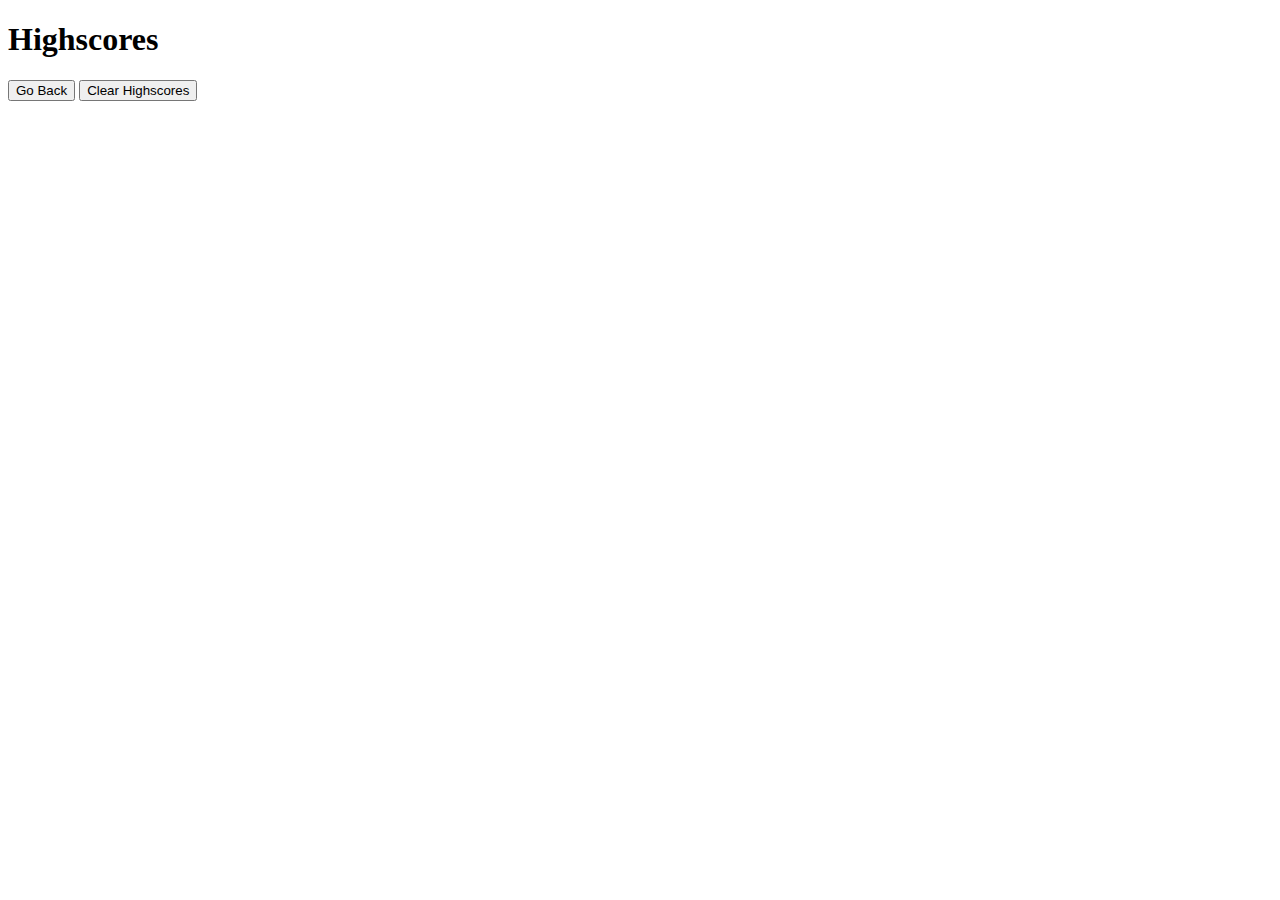
==== assets/pages/highscores.html @ 1eea2438 "starter code and quiz questions" ====
<!DOCTYPE html>
<html lang="en">
  <head>
    <meta charset="UTF-8" />
    <meta name="viewport" content="width=device-width, initial-scale=1.0" />
    <meta http-equiv="X-UA-Compatible" content="ie=edge" />
    <title>Highscores</title>

    <link rel="stylesheet" href="./assets/css/styles.css" />
  </head>

  <body>
    <div class="wrapper">
      <h1>Highscores</h1>
      <ol id="highscores"></ol>

      <a href="index.html"><button>Go Back</button></a>
      <button id="clear">Clear Highscores</button>
    </div>

    <script src="./assets/js/scores.js"></script>
  </body>
</html>
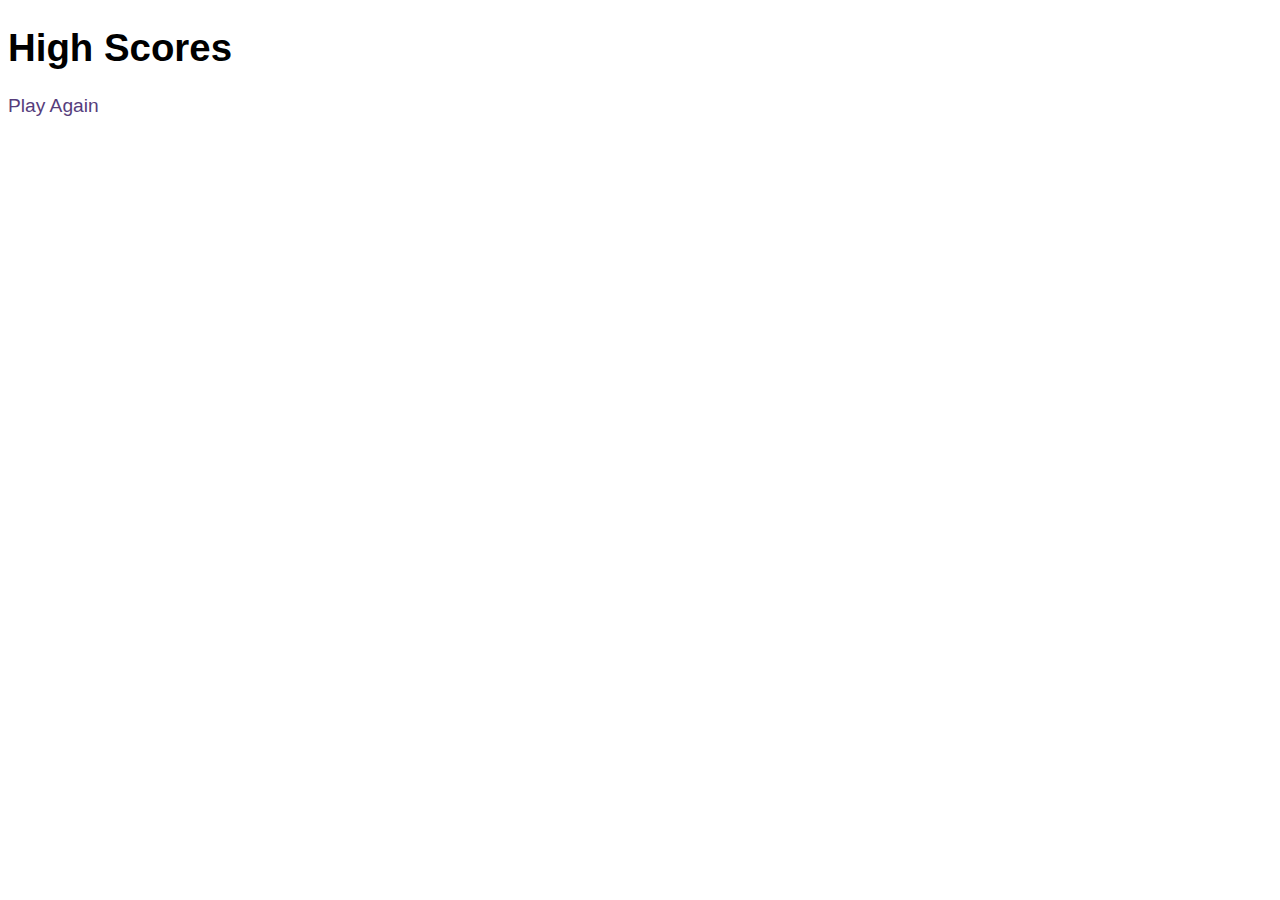
==== commit b356f4f4: "replaced relative path with URL" ====
--- a/assets/pages/highscores.html
+++ b/assets/pages/highscores.html
@@ -1,23 +1,44 @@
 <!DOCTYPE html>
 <html lang="en">
-  <head>
-    <meta charset="UTF-8" />
-    <meta name="viewport" content="width=device-width, initial-scale=1.0" />
-    <meta http-equiv="X-UA-Compatible" content="ie=edge" />
-    <title>Highscores</title>
+<head>
+  <meta charset="UTF-8">
+  <meta name="viewport" content="width=device-width, initial-scale=1.0">
+  <title>High Scores</title>
 
-    <link rel="stylesheet" href="./assets/css/styles.css" />
-  </head>
 
-  <body>
-    <div class="wrapper">
-      <h1>Highscores</h1>
-      <ol id="highscores"></ol>
+  <link rel="stylesheet" href="../css/styles.css" />
+</head>
+<body>
 
-      <a href="index.html"><button>Go Back</button></a>
-      <button id="clear">Clear Highscores</button>
-    </div>
+  <h1>High Scores</h1>
 
-    <script src="./assets/js/scores.js"></script>
-  </body>
+<a href="https://codeswitchstudio.github.io/London-code-quiz/" class="button">Play Again</a>
+
+
+  <ul id="high-scores-list">
+    <!-- High scores will be dynamically added here -->
+  </ul>
+
+  <script>
+    document.addEventListener('DOMContentLoaded', function () {
+      // Retrieve high scores from local storage
+      var highScores = JSON.parse(localStorage.getItem('highScores')) || [];
+
+      // Sort high scores in descending order
+      highScores.sort(function (a, b) {
+        return b.score - a.score;
+      });
+
+      // Display high scores in the HTML
+      var highScoresList = document.getElementById('high-scores-list');
+
+      highScores.forEach(function (score) {
+        var listItem = document.createElement('li');
+        listItem.textContent = score.initials + ': ' + score.score;
+        highScoresList.appendChild(listItem);
+      });
+    });
+  </script>
+
+</body>
 </html>
--- a/assets/css/styles.css
+++ b/assets/css/styles.css
@@ -0,0 +1,88 @@
+body {
+  font-family: Arial;
+  font-size: 120%;
+}
+
+a {
+  color: #563d7c;
+  text-decoration: none;
+  transition: color 0.1s;
+}
+
+a:hover {
+  color: #8570a5;
+}
+
+button {
+  display: inline-block;
+  margin: 5px;
+  cursor: pointer;
+  font-size: 100%;
+  background-color: #563d7c;
+  border-radius: 5px;
+  padding: 2px 10px;
+  color: white;
+  border: 0;
+  transition: background-color 0.1s;
+}
+
+button:hover {
+  background-color: #8570a5;
+}
+
+.choices button {
+  display: block;
+}
+
+input[type="text"] {
+  font-size: 100%;
+}
+
+ol {
+  padding-left: 0px;
+  max-height: 400px;
+  overflow: auto;
+}
+
+li {
+  padding: 5px;
+  list-style: decimal inside none;
+}
+
+li:nth-child(odd) {
+  background-color: #f3edfc;
+}
+
+.wrapper {
+  margin: 100px auto 0 auto;
+  max-width: 600px;
+}
+
+.hide {
+  display: none;
+}
+
+.start {
+  text-align: center;
+}
+
+.scores {
+  position: absolute;
+  top: 10px;
+  left: 10px;
+}
+
+.feedback {
+  font-style: italic;
+  font-size: 120%;
+  margin-top: 20px;
+  padding-top: 10px;
+  color: gray;
+  border-top: 2px solid #ccc;
+}
+
+.timer {
+  position: absolute;
+  top: 10px;
+  right: 10px;
+}
